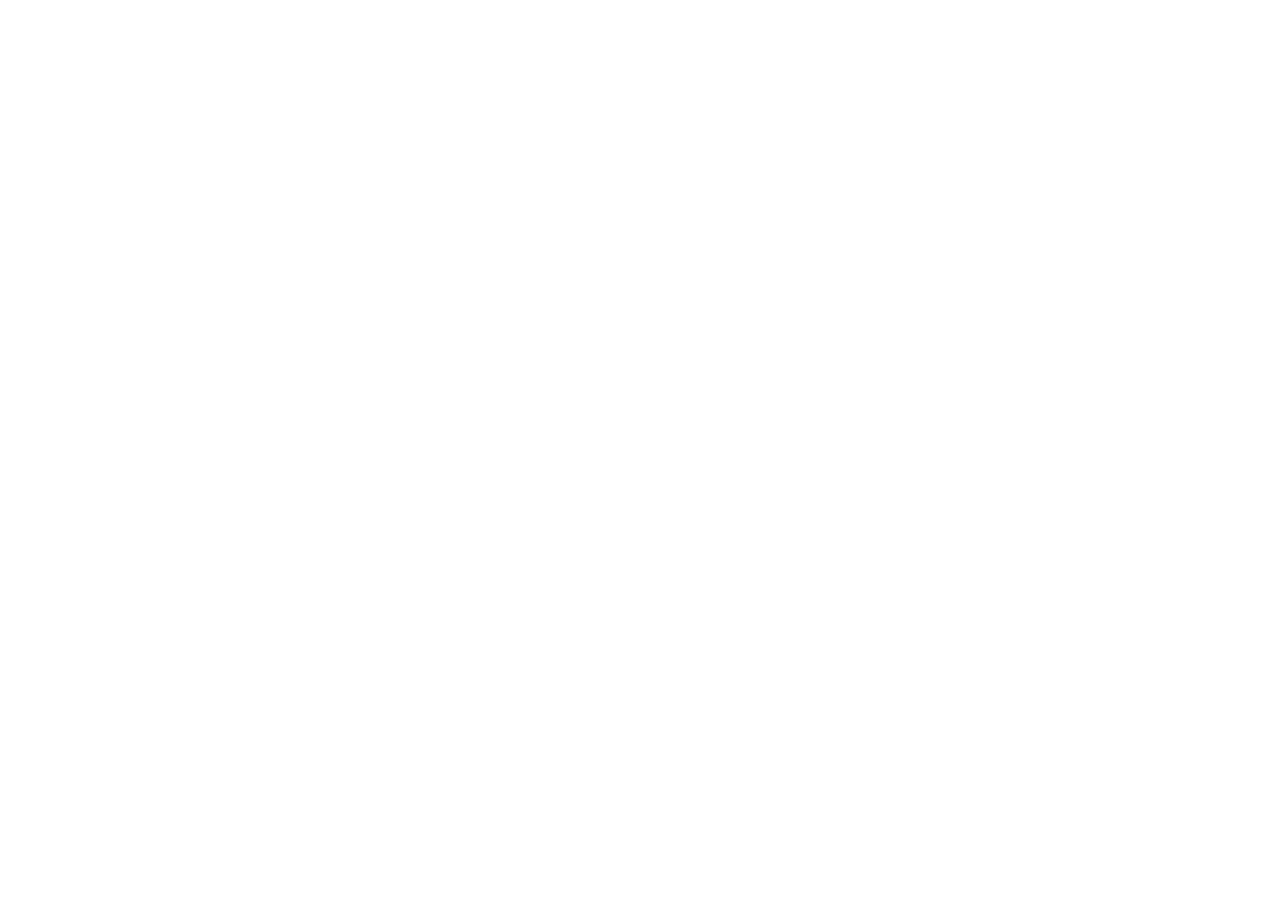
==== index.html @ f300acb3 "first commit" ====
<!DOCTYPE html>
<html lang="en">
<head>
    <meta charset="UTF-8">
    <meta http-equiv="X-UA-Compatible" content="IE=edge">
    <meta name="viewport" content="width=device-width, initial-scale=1.0">
    <title>Document</title>
</head>
<body>
    
</body>
</html>
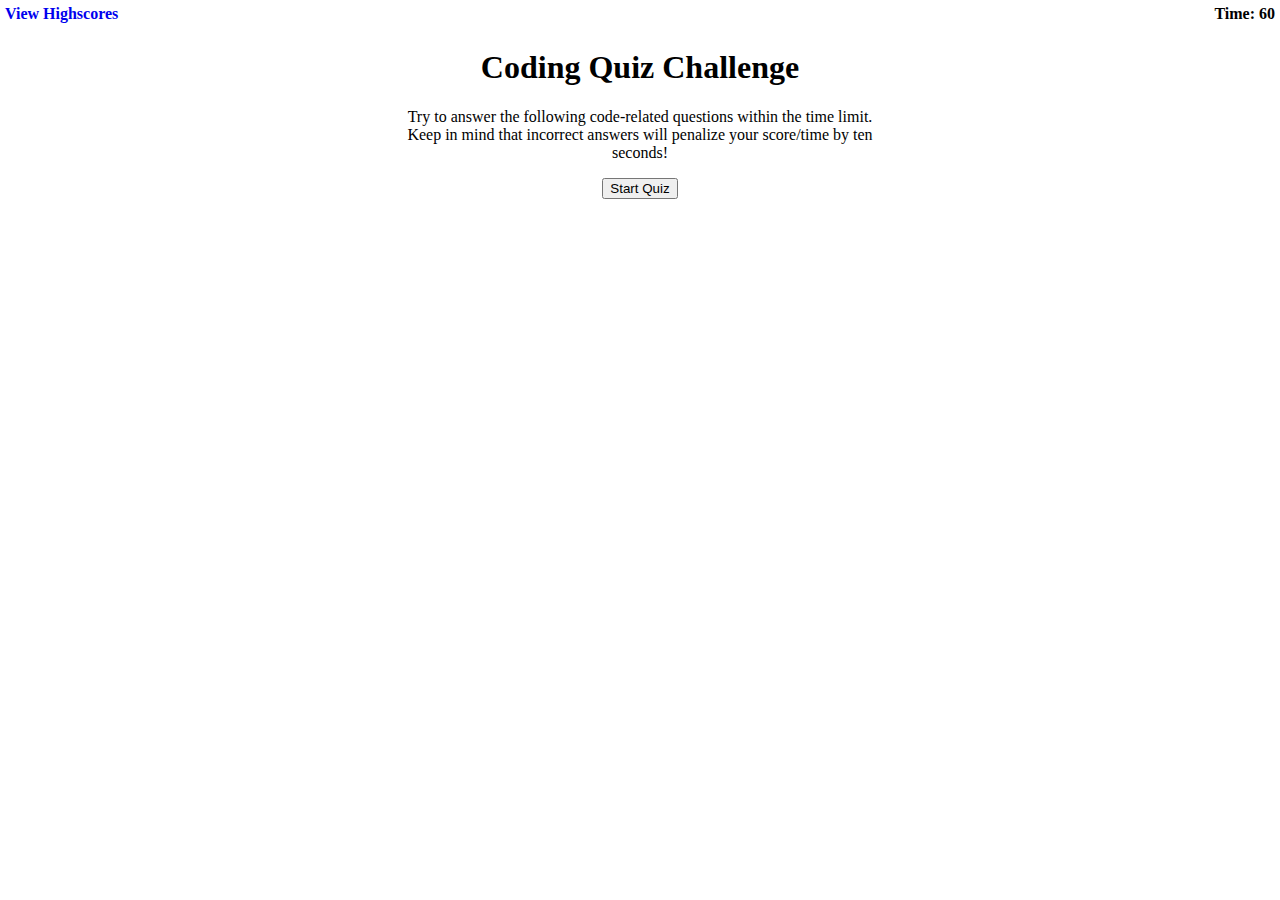
==== commit c5f3af65: "completed index.html and jogic.js" ====
--- a/index.html
+++ b/index.html
@@ -1,12 +1,49 @@
 <!DOCTYPE html>
-<html lang="en">
-<head>
-    <meta charset="UTF-8">
-    <meta http-equiv="X-UA-Compatible" content="IE=edge">
-    <meta name="viewport" content="width=device-width, initial-scale=1.0">
-    <title>Document</title>
-</head>
-<body>
-    
-</body>
+<html lang="en-us">
+    <head>
+        <meta charset="UTF-8" />
+        <meta name="viewport" content="width=device-width, initial-scale=1.0" />
+        <meta http-equiv="X-UA-Compatible" content="ie=edge" />
+        <title>Coding Quiz</title>
+        <link rel="stylesheet" href="./assets/css/reset.css" />
+        <link rel="stylesheet" href="./assets/css/style.css">
+    </head>
+
+    <body>
+        <header>
+                <a href="./highscores.html" >View Highscores</a>
+                <span id="timeText">Time: 60</span>
+        </header>
+
+        <div class="wrapper">
+            <div id="start-screen" class="start">
+                <h1>Coding Quiz Challenge</h1>
+                <!-- p tag with a little intro about the quiz -->
+                <p>
+                    Try to answer the following code-related questions within the time limit. Keep in mind that incorrect answers will penalize your score/time by ten seconds!
+                </p>
+                <!-- start button -->
+                <button id="start-quiz">Start Quiz</button>
+            </div>
+
+            <div id="questions" class="hide">
+                <h2 id="question-title">test title</h2>
+                <div id="choices" class="choices"></div>
+            </div>
+
+            <div id="end-screen" class="hide">
+                <h2>All done!</h2>
+                <p>Your final score is <span id="final-score"></span>.</p>
+                <p>
+                    Enter initials: <input type="text" id="initials" max="3" />
+                    <button id="submit">Submit</button>
+                </p>
+            </div>
+
+            <div id="feedback" class="feedback hide"></div>
+        </div>
+
+        <script src="./assets/js/questions.js"></script>
+        <script src="./assets/js/logic.js"></script>
+    </body>
 </html>--- a/assets/css/style.css
+++ b/assets/css/style.css
@@ -0,0 +1,54 @@
+body{
+    overflow: hidden;
+    position: absolute;
+    width: 100%;
+    height: 100%;
+    margin: 0;
+}
+header{
+    display: flex;
+    justify-content: space-between;
+    align-items: flex-start;
+    padding: 5px;
+    font-weight: bold;
+}
+header a {
+    text-decoration: none;
+}
+.wrapper{
+    display: flex;
+    justify-content: center;
+    align-items: center;
+    text-align: left;
+    flex-direction: column;
+
+}
+.start {
+    text-align: center;
+}
+#start-screen p{
+    width: 500px;
+}
+
+#questions {
+    position: relative;
+    justify-content: left;
+    align-items: flex-start;
+}
+
+.choices button{
+    padding: 5px 10px;
+    margin: 10px;
+    border-radius: 10px;
+    display: block;
+}
+
+
+
+.hide{
+    display: none;
+}
+
+.show{
+    display: contents;
+}
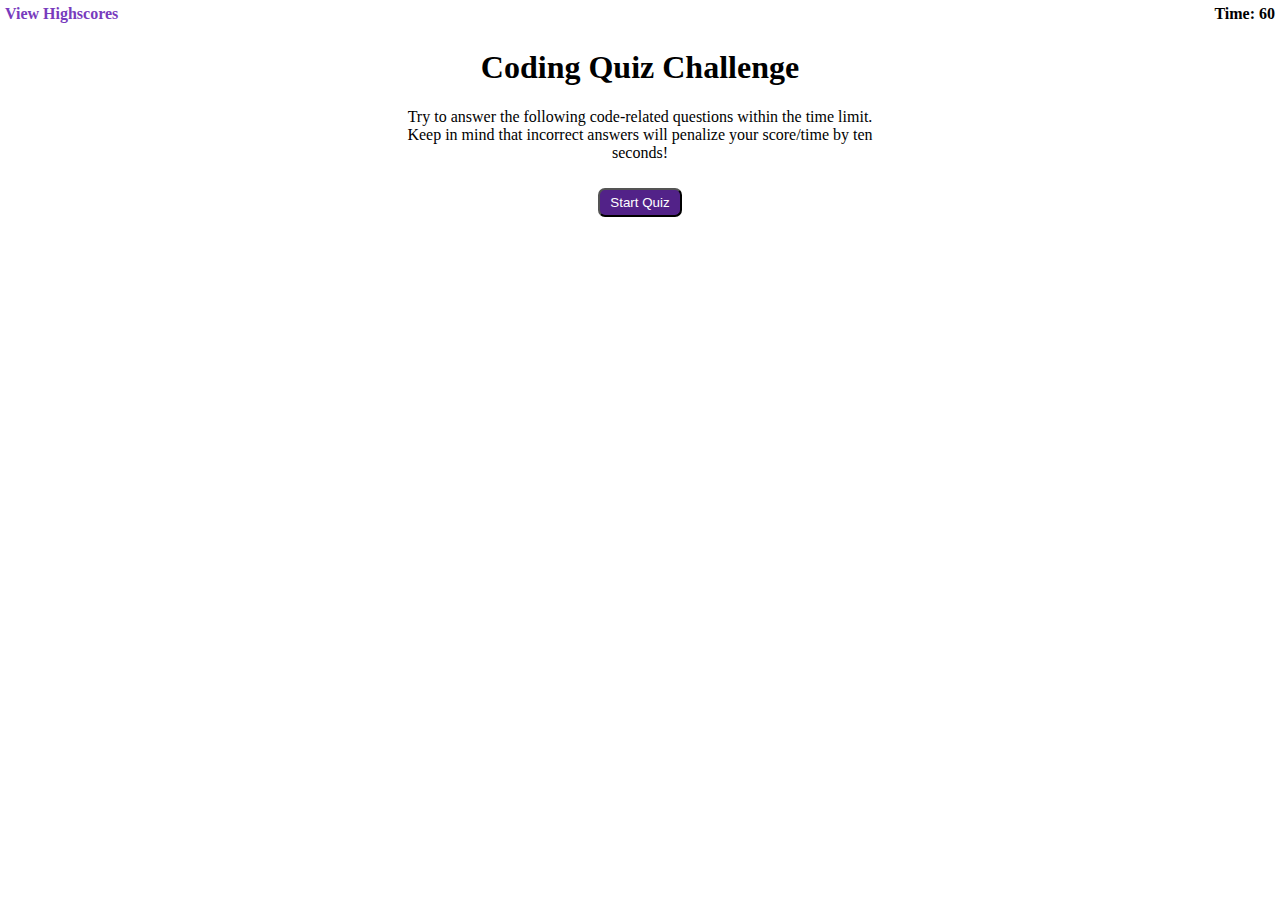
==== commit 8b471914: "completed all logic and most css TODO: flexbox positioning" ====
--- a/index.html
+++ b/index.html
@@ -35,7 +35,7 @@
                 <h2>All done!</h2>
                 <p>Your final score is <span id="final-score"></span>.</p>
                 <p>
-                    Enter initials: <input type="text" id="initials" max="3" />
+                    Enter initials: <input type="text" id="initials" maxlength="3" />
                     <button id="submit">Submit</button>
                 </p>
             </div>
--- a/assets/css/style.css
+++ b/assets/css/style.css
@@ -1,3 +1,10 @@
+:root {
+    --darkpurp: #522288;
+    --lightpurp: #783bbd;
+    --lighterpurp: #d0acf8;
+    --offwhite: #ead9ff;
+
+  }
 body{
     overflow: hidden;
     position: absolute;
@@ -14,6 +21,7 @@
 }
 header a {
     text-decoration: none;
+    color: var(--lightpurp);
 }
 .wrapper{
     display: flex;
@@ -21,7 +29,6 @@
     align-items: center;
     text-align: left;
     flex-direction: column;
-
 }
 .start {
     text-align: center;
@@ -35,15 +42,38 @@
     justify-content: left;
     align-items: flex-start;
 }
+button {
+    background-color: var(--darkpurp);
+    color: white;
+    padding: 5px 10px;
+    margin: 10px;
+    border-radius: 7px;
 
+}
+button:hover{
+    background-color: var(--lightpurp);
+    cursor: pointer;
+}
 .choices button{
     padding: 5px 10px;
     margin: 10px;
-    border-radius: 10px;
     display: block;
 }
 
 
+#feedback {
+    border-top: 1px solid lightgray;
+}
+
+#highscores li:nth-child(odd) {
+    background: var(--lighterpurp);
+    list-style-position: inside;
+  }
+  
+  #highscores li:nth-child(even) {
+    list-style-position: inside;
+    background: var(--offwhite);
+  }
 
 .hide{
     display: none;
